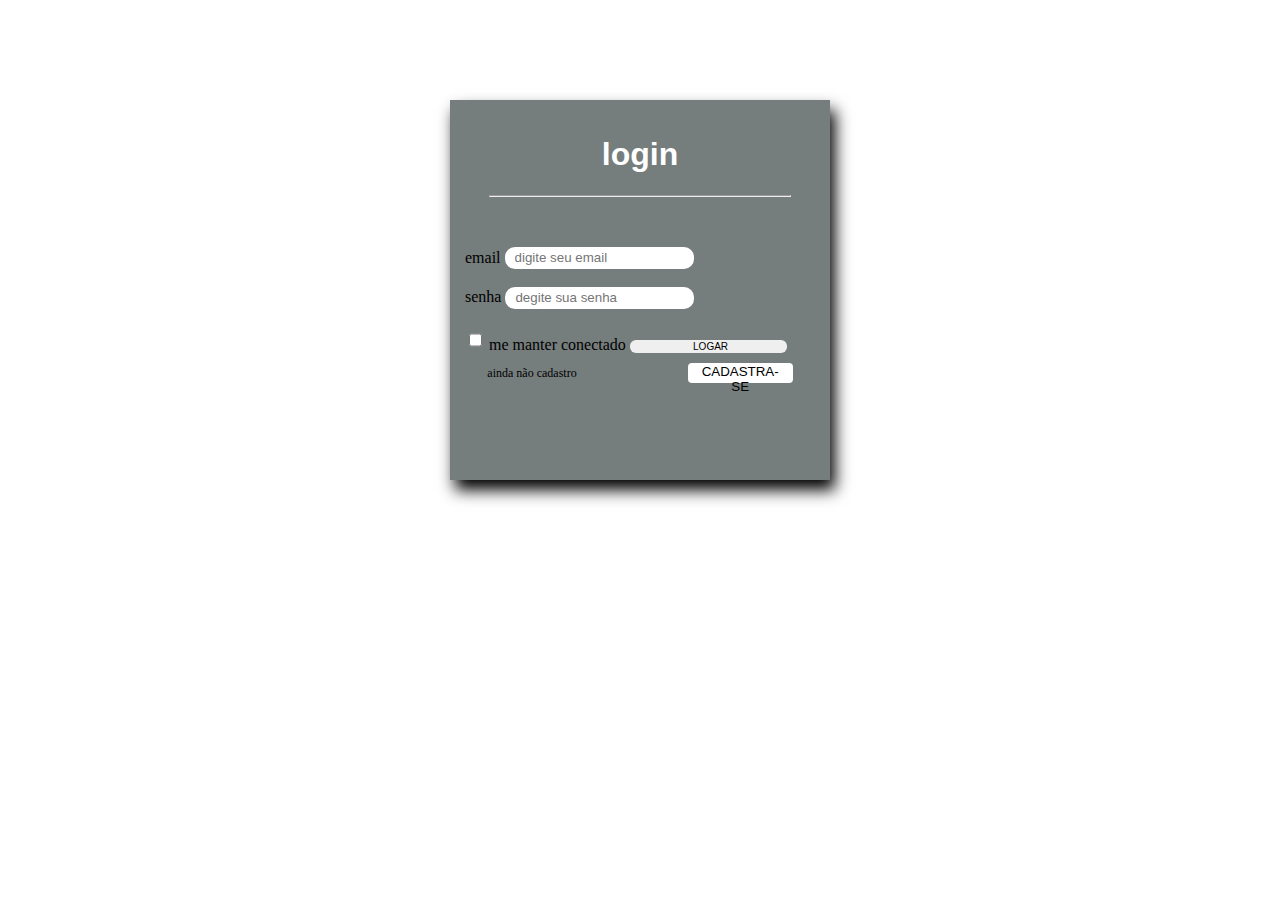
==== index.html @ bb0e4baa "formulario" ====
<!DOCTYPE html>
<html lang="pt-br">
<head>
    <meta charset="UTF-8">
    <meta name="viewport" content="width=device-width, initial-scale=1.0">
    <title>formulario estudantil</title>
   <link rel="stylesheet" href="index.css">
</head>
<body>
    <div class="form">
        <form >

            <h1>login</h1> 

            <hr>

        <label for="email">email</label>
        <input type="email" placeholder="digite seu email"><br><br>

        <label for="senha" class="senha">senha</label>
        <input type="password"placeholder="degite sua senha"><br><br>

   <input type="checkbox">
            <label for="caixa">me manter conectado</label>


            <input type="submit" value="LOGAR" class="acessar">

            <div class="cadastro"> 
              <p>ainda não cadastro</p>
              <button>CADASTRA-SE</button>
            
            </div>



        </form>
    </div>
    
</body>
</html>
---- index.css ----
body{
    background-image: url(https://super.abril.com.br/wp-content/uploads/2005/11/escola-2.png?w=1024&resize=1200,800);
    background-repeat: no-repeat;
    background-repeat: no-repeat;
}
h1{
    text-align: center;
    color: #ffffff;
    font-family:'Gill Sans', 'Gill Sans MT', Calibri, 'Trebuchet MS', sans-serif;

}
hr{

    width: 300px;
color: #ffffff;
margin-top: 20px;
margin-bottom: 50px;

}
.form{

    width: 350px;
    height: 350px;
    background-color: rgba(27, 38, 38, 0.599);
    padding: 15px;
    margin: 100px auto;
    box-shadow: 5px 10px 15px rgb(0, 0, 0);

}
form input{

    font-family: 'Lucida Sans', 'Lucida Sans Regular', 'Lucida Grande', 'Lucida Sans Unicode', Geneva, Verdana, sans-serif;
    height: 20px;
    border-radius: 10px;
    border: 0px;
    padding-left: 10px;
}

.senha{
    margin-bottom: 22px;
}
.acessar{
    font-size: 10px;
    width: 45%;
    height: 13px;
    border-radius: 6px;
    font-family:'Trebuchet MS', 'Lucida Sans Unicode', 'Lucida Grande', 'Lucida Sans', Arial, sans-serif

}

.acessar:hover{

        background-color: rgb(10, 151, 156);
        color: #ffffff;
        transition: 0.4s;
        cursor: pointer;
    
        font-size: 20px;
        width: 45%;
        height: 13px;
        border-radius: 6px;
        font-family:'Trebuchet MS', 'Lucida Sans Unicode', 'Lucida Grande', 'Lucida Sans', Arial, sans-serif
}

.cadastro{

    font-size: 12px;
    display: flex;
   
    align-items: center;
  
    justify-content: center;
   
}
.cadastro button {
    background-color: rgb(255, 255, 255);
    color: #000000;
    transition: 0.5s;
    cursor: pointer;
    margin-left: 111px;
    width: 30%;
    height: 20px;
    border: 10px;
    border-radius: 4px;
    font-family:'Trebuchet MS', 'Lucida Sans Unicode', 'Lucida Grande', 'Lucida Sans', Arial, sans-serif
}

.cadastro button:hover {
    background-color: rgb(54, 81, 82);
    color: #ffffff;
    transition: 0.5s;
    cursor: pointer;
    margin-left: 30px;
    width: 80%;
    height: 20px;
    border: 0px;
    border-radius: 4px;
    font-family:'Trebuchet MS', 'Lucida Sans Unicode', 'Lucida Grande', 'Lucida Sans', Arial, sans-serif
}
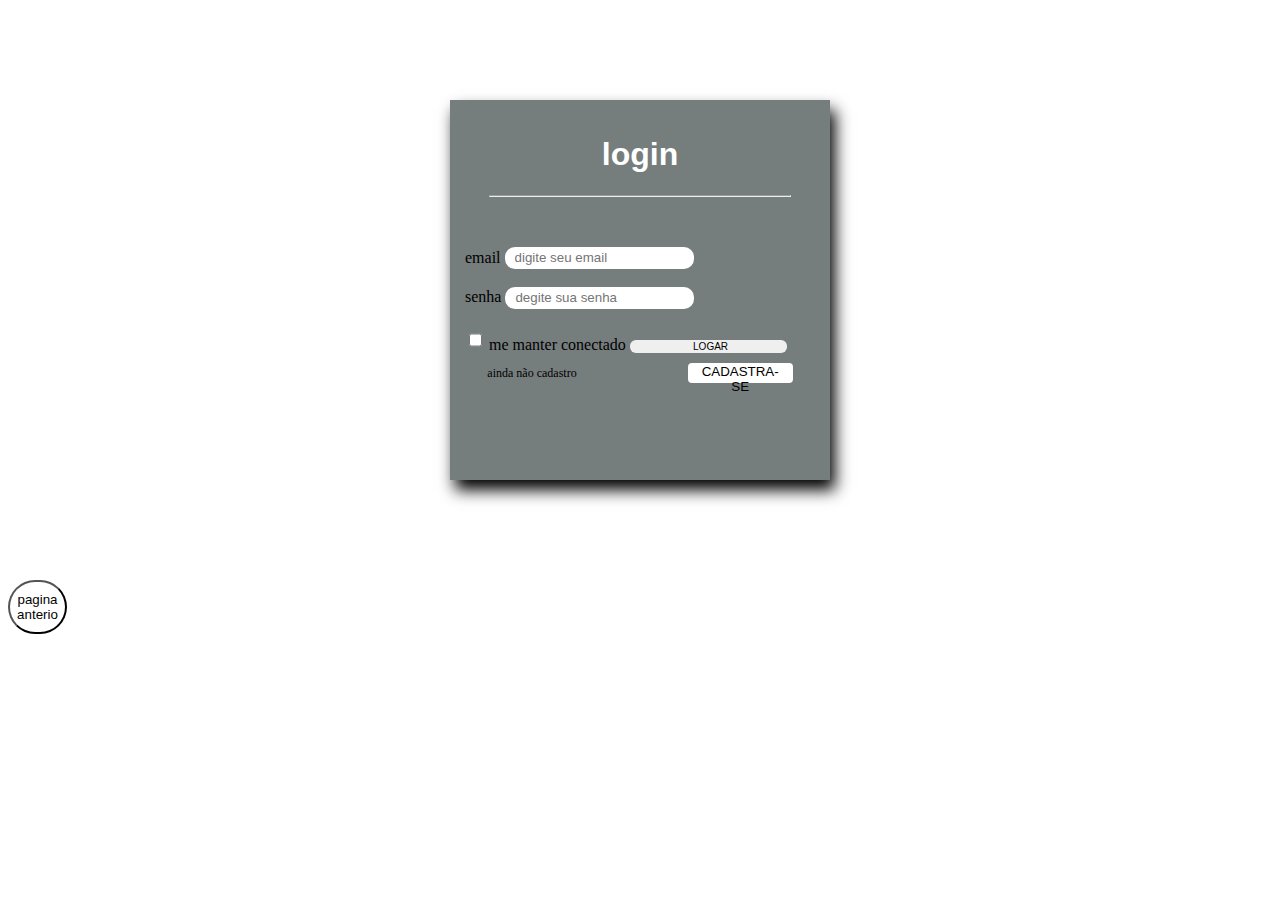
==== commit 749d175f: "formulario" ====
--- a/index.html
+++ b/index.html
@@ -33,9 +33,11 @@
             </div>
 
 
+            
+        </form>
+    </div >
 
-        </form>
-    </div>
+   <a href="cadastro.html"><button>pagina anterio</button></a>
     
 </body>
 </html>--- a/index.css
+++ b/index.css
@@ -96,4 +96,12 @@
     border: 0px;
     border-radius: 4px;
     font-family:'Trebuchet MS', 'Lucida Sans Unicode', 'Lucida Grande', 'Lucida Sans', Arial, sans-serif
+}
+
+button{
+    color:rgb(2, 2, 2) ;
+    background-color: rgba(0, 255, 255, 0);
+    border-radius: 111px;
+    width: 59px;
+    height: 54px;
 }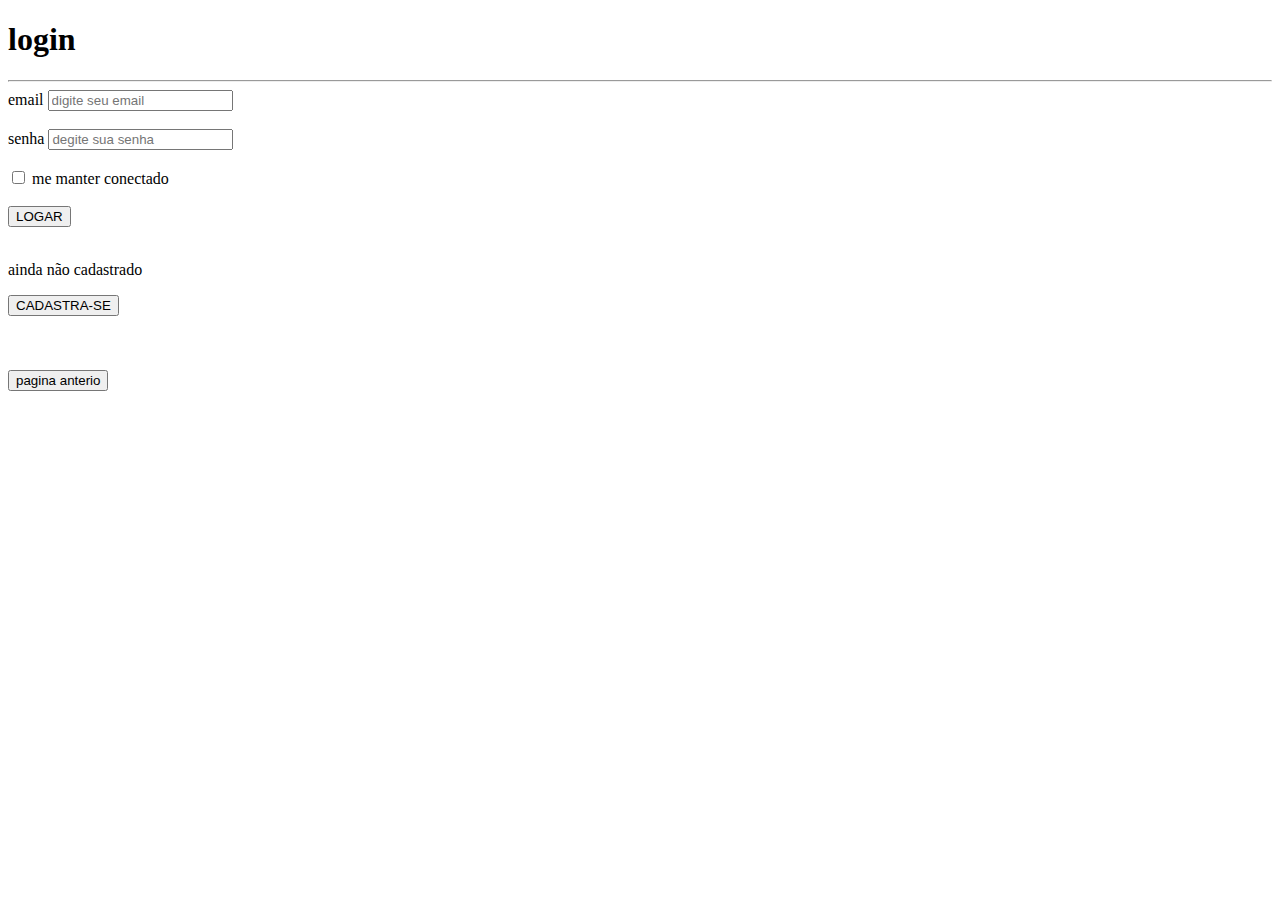
==== commit bf9df3b7: "formulario" ====
--- a/index.html
+++ b/index.html
@@ -7,7 +7,7 @@
    <link rel="stylesheet" href="index.css">
 </head>
 <body>
-    <div class="form">
+    <div >
         <form >
 
             <h1>login</h1> 
@@ -21,13 +21,15 @@
         <input type="password"placeholder="degite sua senha"><br><br>
 
    <input type="checkbox">
-            <label for="caixa">me manter conectado</label>
+            <label for="caixa">me manter conectado</label><br>
 
+<br>
+<input type="submit" value="LOGAR" class="acessar"><br><br>
 
-            <input type="submit" value="LOGAR" class="acessar">
+<div > 
 
-            <div class="cadastro"> 
-              <p>ainda não cadastro</p>
+            <div > 
+              <p>ainda não cadastrado</p>
               <button>CADASTRA-SE</button>
             
             </div>
@@ -36,7 +38,7 @@
             
         </form>
     </div >
-
+<br><br><br>
    <a href="cadastro.html"><button>pagina anterio</button></a>
     
 </body>
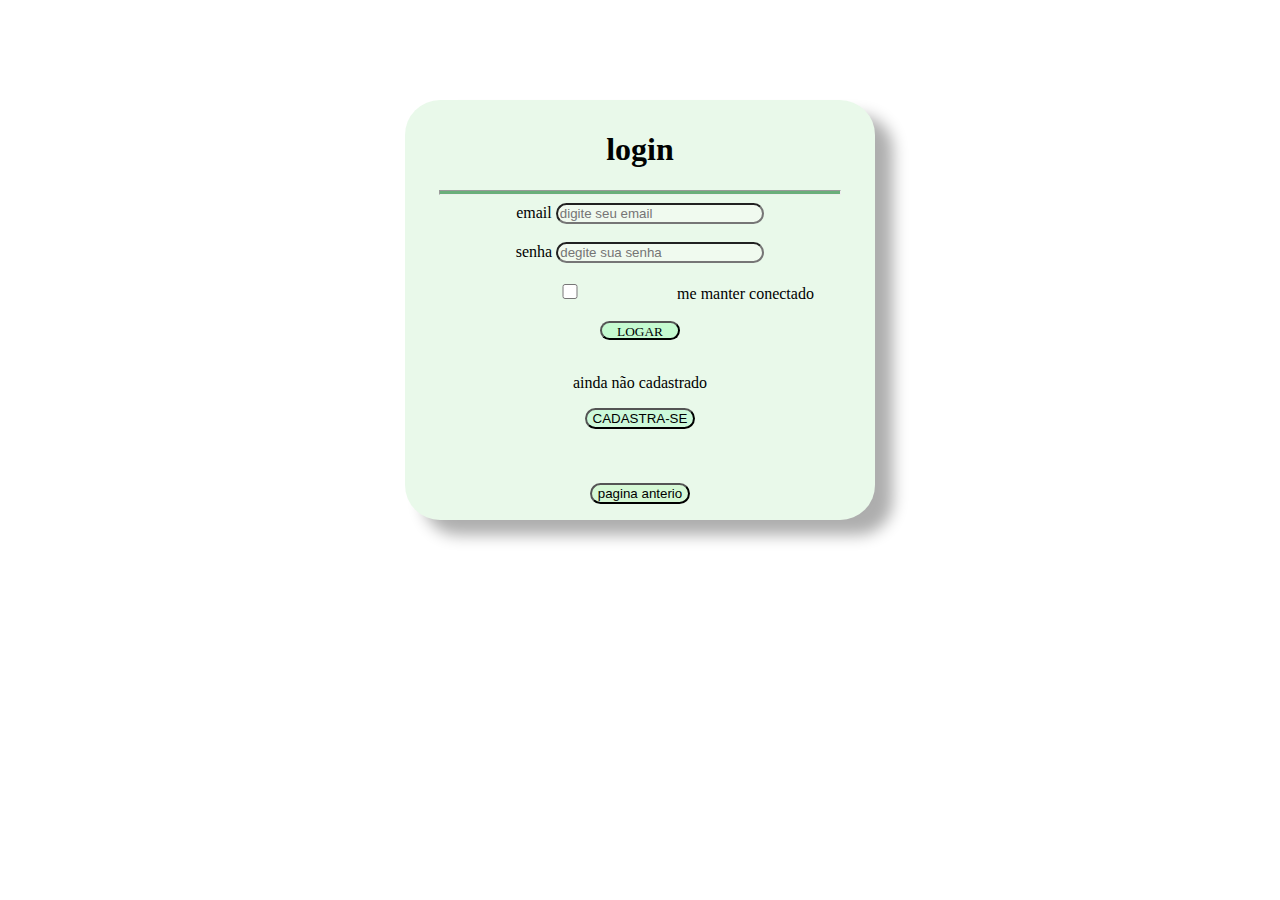
==== commit 5ab7511c: "formulario" ====
--- a/index.html
+++ b/index.html
@@ -7,8 +7,8 @@
    <link rel="stylesheet" href="index.css">
 </head>
 <body>
-    <div >
-        <form >
+    <div class="div">
+        <form class="label">
 
             <h1>login</h1> 
 
@@ -24,14 +24,14 @@
             <label for="caixa">me manter conectado</label><br>
 
 <br>
-<input type="submit" value="LOGAR" class="acessar"><br><br>
 
 <div > 
-
-            <div > 
-              <p>ainda não cadastrado</p>
-              <button>CADASTRA-SE</button>
-            
+    
+    <div class="btnlogar" > 
+        <input type="submit" value="LOGAR" class="acessar"><br><br>
+        <p>ainda não cadastrado</p>
+        <button class="btn">CADASTRA-SE</button>
+        
             </div>
 
 
@@ -39,7 +39,8 @@
         </form>
     </div >
 <br><br><br>
-   <a href="cadastro.html"><button>pagina anterio</button></a>
+
+   <a href="cadastro.html" class="btnpagina"><button>pagina anterio </button></a >
     
 </body>
 </html>--- a/index.css
+++ b/index.css
@@ -0,0 +1,139 @@
+body{
+    /* body ele esta estilizando a pagina web  */
+background-image: url(https://super.abril.com.br/wp-content/uploads/2005/11/escola-2.png?w=1024&resize=1200,800);
+ /* backgraund-image:url cola uma imagen de fundo na pagina web pelo enderço do link */
+ background-repeat: no-repeat;
+ /* backgraund:no-repaet na deixa repetir a image do  background-image: */
+ background-size: 111%;
+   /* background-size ele da o tamanho da image que o background-image traz para a paginha web */
+}
+
+h1{
+    /* h1 aqui estou estilizando o titulo */
+    text-align: center;
+    /* text-align centraliza o texto aqui centralizou o h1 */
+    color: rgb(0, 2, 1) ;
+    /* colo deu coi a meu titulo login */
+    font-family: Georgia, Times, 'Times New Roman', serif;
+    /* font-family ele moficou a minhas letar de titulo para uma mas bonita */
+    
+}
+
+hr{
+    /* hr ele da uma linha de traço  embaixo do meu login */
+    width: 400px;
+    /* width ele da a largura para meu traço */
+    height: 3px;
+    /* heigth ele deu uma altura para meu traço */
+    background-color: rgb(105, 175, 122);
+    /* background-color deu uma cor para meu traço*/
+}
+
+.label label{
+    /* label ele esta estilizando meus nomes visual que aprecem na pagina web */
+  color: black;
+    /* color ele esta dando cor as letars da pagina web */
+}
+.label input{
+    /* label input esta estilizando a caixa input  */
+    background-color: rgba(248, 250, 247, 0.445);
+     /* background-color deu uma cor para caixa input*/
+     width: 200px;
+     /* largua */
+     height: 15px;
+     /* largua */
+     border-radius: 30px;
+     /* borda para minha caixa input */
+     /* box-shadow: 5px 6px 15px rgb(0, 0, 0);
+    box-shadow  ele faz a sonbra da caixa */
+    }
+   .btnlogar input {
+    /* cadastro input ele estiliza o button logar */
+     background-color: rgba(0, 255, 64, 0.151);
+/* background-color deu uma cor de fundo para meu button loga*/
+        text-align: center;
+/* text-align centraliza o texto aqui centralizou o logar */
+        font-family: unset;
+ /* font-family ele moficou a minhas letas delogar para uma mas bonita */
+        width: 80px;
+/* width ele da a largura  */
+        height: 19px;
+/* heigth ele deu uma altura  */
+    }
+    .btn{
+        /* btn estiliza o button cadastro */
+        background-color: rgba(0, 255, 98, 0.116);
+     /* background-color deu uma cor de fundo para meu button cadastra-se*/
+        border-radius: 30px;
+     /* borda para minha caixa cadastro */
+        color: rgb(0, 0, 0);
+    }
+
+    .btnpagina button{
+        /* btnpagina estiliza o button pagona anterio */
+        background-color: rgba(9, 243, 9, 0.089);
+      /* background-color deu uma cor de fundo para meu button pagina*/
+        border-radius: 30px;
+         /* borda para minha caixa pagina */
+    }
+    
+.btnlogar input {
+    
+    
+    cursor: pointer;
+    
+}
+
+.btnlogar input:hover {
+    
+    transition: 0.5s;
+    cursor: pointer;
+    background-color: rgb(0, 255, 21);
+}
+.btn {
+    
+
+    cursor: pointer;
+    
+}
+
+.btn:hover {
+    
+    transition: 0.5s;
+    cursor: pointer;
+    background-color: rgb(0, 255, 21);
+}
+.btnpagina button {
+    
+    
+    cursor: pointer;
+    
+}
+
+.btnpagina :hover {
+    
+    transition: 0.5s;
+    cursor: pointer;
+    background-color: rgb(0, 255, 21);
+}
+
+ .div{
+    text-align: center;
+    /* text-aling ele alinha o texto ao centro da pagina web */
+    background-color: rgba(16, 192, 31, 0.096);
+    /* background-color da a cor de fundo onde eu quero mencionar a cor */
+    width: 450px;
+    /* widht ele da a largura a onde eu Quizer menciona ele (width -> largura) */
+    height: 400px;
+/* heigth ele da a altura aqui Que eu quero mencionar ele (heigth -> */
+    margin: 100px auto;
+/* centraliza a caixa da minha div no centro da pagina */
+    padding: 10px;
+ /* pedding:15% ele preenche */
+    padding-left: 10px;
+ 
+    border-radius: 35px;
+/* borde-radius ele faz com que a borda da caixa ganhe uma certa curva dependendo do tamnho do seu px */
+    box-shadow: 18px 15px 15px rgba(0, 0, 0, 0.322);
+    /* box-shadow  ele faz a sonbra da caixa */
+ }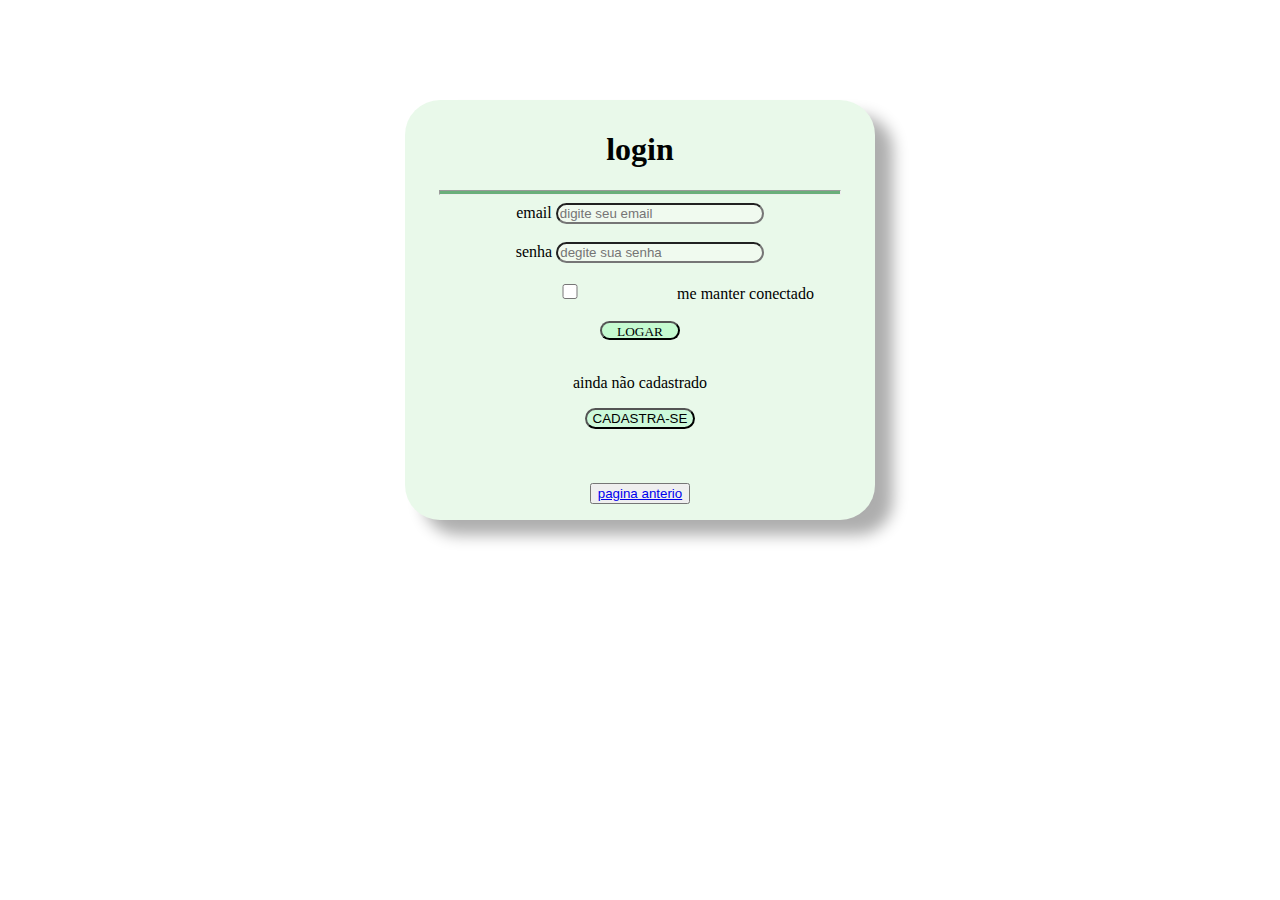
==== commit ca2a2ba4: "formulario" ====
--- a/index.html
+++ b/index.html
@@ -40,7 +40,10 @@
     </div >
 <br><br><br>
 
-   <a href="cadastro.html" class="btnpagina"><button>pagina anterio </button></a >
+<button class="btnpagina">
     
+    <a href="cadastro.html" >pagina anterio </a >
+        
+    </button>
 </body>
 </html>--- a/index.css
+++ b/index.css
@@ -4,7 +4,7 @@
  /* backgraund-image:url cola uma imagen de fundo na pagina web pelo enderço do link */
  background-repeat: no-repeat;
  /* backgraund:no-repaet na deixa repetir a image do  background-image: */
- background-size: 111%;
+ background-size: auto 111%;
    /* background-size ele da o tamanho da image que o background-image traz para a paginha web */
 }
 
@@ -46,6 +46,9 @@
      /* borda para minha caixa input */
      /* box-shadow: 5px 6px 15px rgb(0, 0, 0);
     box-shadow  ele faz a sonbra da caixa */
+/* display: block;
+margin: 0% auto; centraliza */
+
     }
    .btnlogar input {
     /* cadastro input ele estiliza o button logar */
@@ -71,7 +74,7 @@
 
     .btnpagina button{
         /* btnpagina estiliza o button pagona anterio */
-        background-color: rgba(9, 243, 9, 0.089);
+        background-color: rgba(245, 8, 8, 0.801);
       /* background-color deu uma cor de fundo para meu button pagina*/
         border-radius: 30px;
          /* borda para minha caixa pagina */
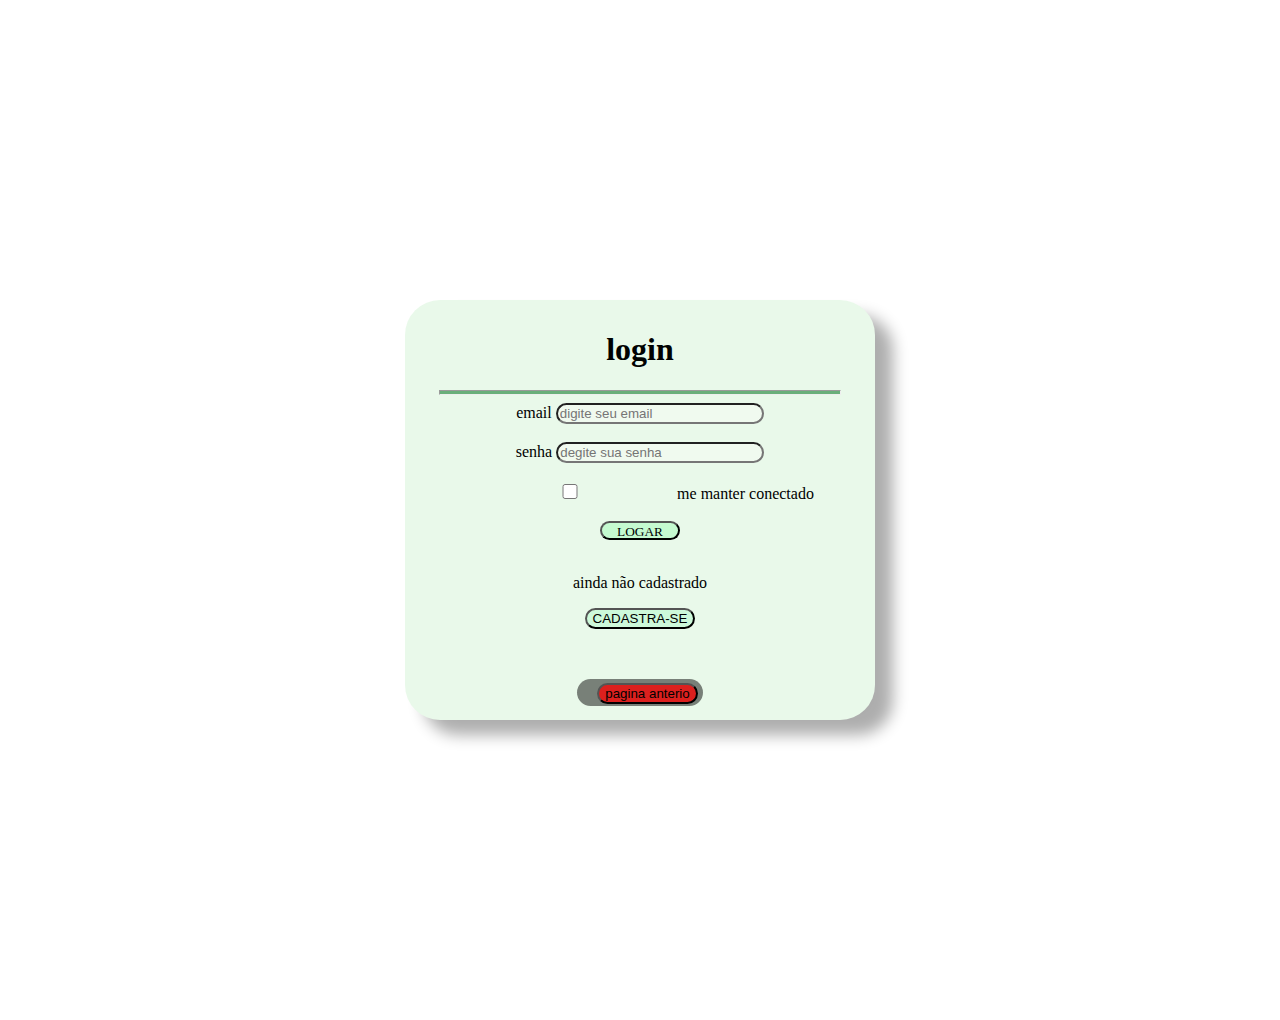
==== commit 8faeac77: "formulario-estdantil" ====
--- a/index.html
+++ b/index.html
@@ -40,10 +40,11 @@
     </div >
 <br><br><br>
 
-<button class="btnpagina">
+
     
-    <a href="cadastro.html" >pagina anterio </a >
+    <a class="btnpagina" href="cadastro.html" >
+        <button>pagina anterio</button> </a >
         
-    </button>
+    
 </body>
 </html>--- a/index.css
+++ b/index.css
@@ -1,3 +1,4 @@
+
 body{
     /* body ele esta estilizando a pagina web  */
 background-image: url(https://super.abril.com.br/wp-content/uploads/2005/11/escola-2.png?w=1024&resize=1200,800);
@@ -6,6 +7,8 @@
  /* backgraund:no-repaet na deixa repetir a image do  background-image: */
  background-size: auto 111%;
    /* background-size ele da o tamanho da image que o background-image traz para a paginha web */
+   padding: 100px;
+   margin: 100px;
 }
 
 h1{
@@ -96,24 +99,11 @@
 .btn {
     
 
-    cursor: pointer;
+     cursor: pointer; 
     
 }
 
 .btn:hover {
-    
-    transition: 0.5s;
-    cursor: pointer;
-    background-color: rgb(0, 255, 21);
-}
-.btnpagina button {
-    
-    
-    cursor: pointer;
-    
-}
-
-.btnpagina :hover {
     
     transition: 0.5s;
     cursor: pointer;
@@ -139,4 +129,13 @@
 /* borde-radius ele faz com que a borda da caixa ganhe uma certa curva dependendo do tamnho do seu px */
     box-shadow: 18px 15px 15px rgba(0, 0, 0, 0.322);
     /* box-shadow  ele faz a sonbra da caixa */
- }+ }
+
+ .btnpagina{
+    border-radius: 90px;
+    background-color: rgba(0, 0, 0, 0.486);
+    font-size: 1em;
+    padding: 5px;
+    padding-left: 20px;
+    cursor: pointer;
+}
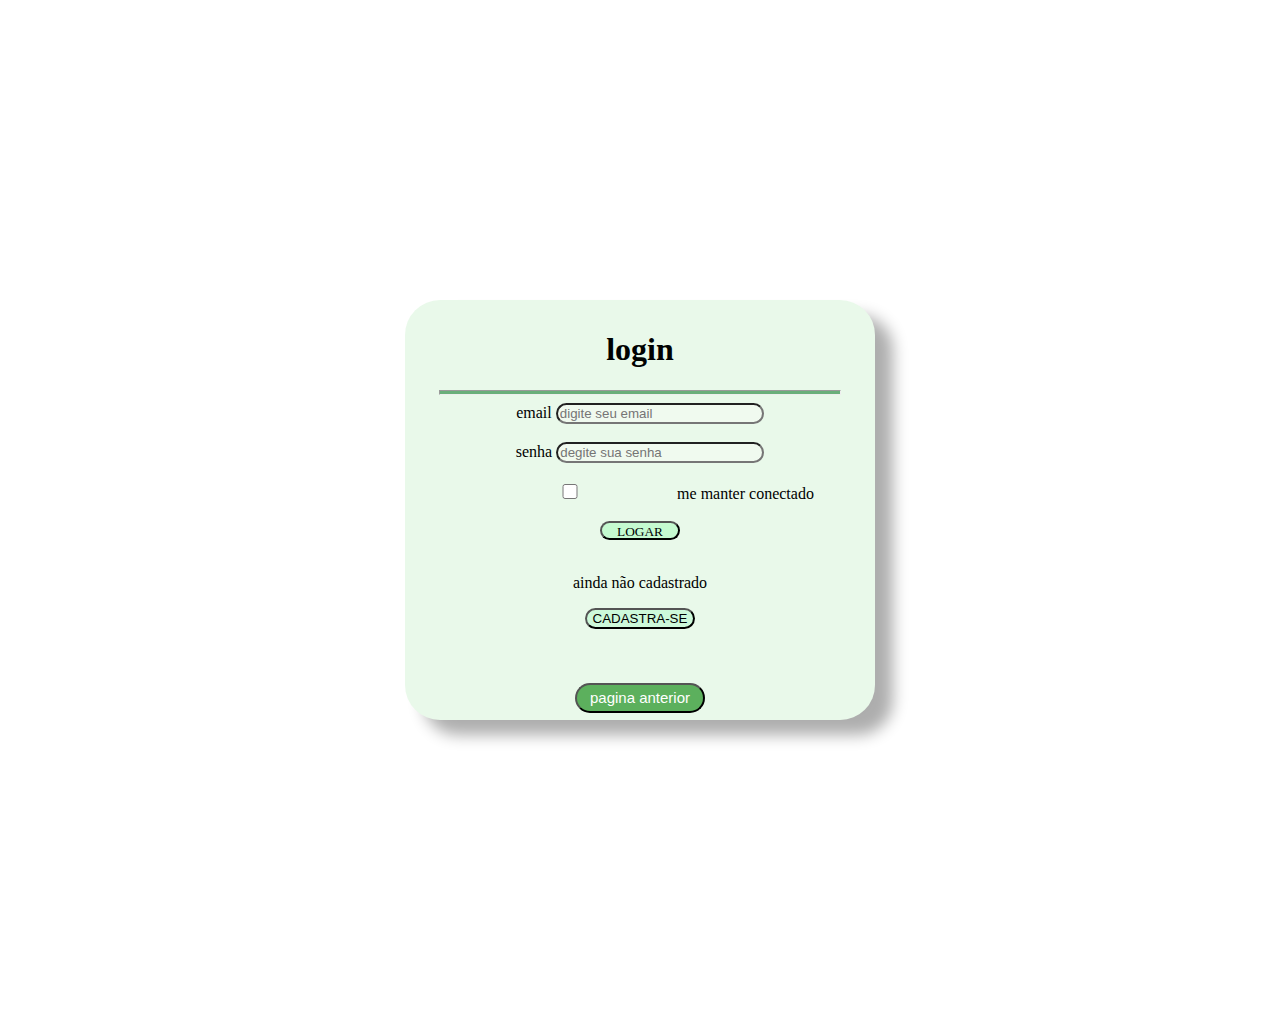
==== commit 74c15989: "formuliario-estudantil.01" ====
--- a/index.html
+++ b/index.html
@@ -1,50 +1,58 @@
 <!DOCTYPE html>
 <html lang="pt-br">
+
 <head>
     <meta charset="UTF-8">
     <meta name="viewport" content="width=device-width, initial-scale=1.0">
     <title>formulario estudantil</title>
-   <link rel="stylesheet" href="index.css">
+    <link rel="stylesheet" href="index.css">
 </head>
+
 <body>
     <div class="div">
         <form class="label">
 
-            <h1>login</h1> 
+            <h1>login</h1>
 
             <hr>
 
-        <label for="email">email</label>
-        <input type="email" placeholder="digite seu email"><br><br>
+            <label for="email">email</label>
+            <input type="email" placeholder="digite seu email"><br><br>
 
-        <label for="senha" class="senha">senha</label>
-        <input type="password"placeholder="degite sua senha"><br><br>
+            <label for="senha" class="senha">senha</label>
+            <input type="password" placeholder="degite sua senha"><br><br>
 
-   <input type="checkbox">
+            <input type="checkbox">
             <label for="caixa">me manter conectado</label><br>
 
-<br>
+            <br>
 
-<div > 
-    
-    <div class="btnlogar" > 
-        <input type="submit" value="LOGAR" class="acessar"><br><br>
-        <p>ainda não cadastrado</p>
-        <button class="btn">CADASTRA-SE</button>
-        
-            </div>
+            <div>
+
+                <div class="btnlogar">
+                    <input type="submit" value="LOGAR" class="acessar"><br><br>
+                    <p>ainda não cadastrado</p>
+
+        <a href="">
+
+            <button class="btn">CADASTRA-SE</button>
+        </a>
 
 
-            
-        </form>
-    </div >
-<br><br><br>
+
+                </div>
 
 
-    
-    <a class="btnpagina" href="cadastro.html" >
-        <button>pagina anterio</button> </a >
-        
-    
+
+        </form>
+    </div>
+    <br><br><br>
+
+<a class="pagina" href="cadastro.html"><button>pagina anterior</button></a>
+
+
+
+
 </body>
+
 </html>--- a/index.css
+++ b/index.css
@@ -96,7 +96,7 @@
     cursor: pointer;
     background-color: rgb(0, 255, 21);
 }
-.btn {
+.btn{
     
 
      cursor: pointer; 
@@ -130,12 +130,21 @@
     box-shadow: 18px 15px 15px rgba(0, 0, 0, 0.322);
     /* box-shadow  ele faz a sonbra da caixa */
  }
+.pagina button {
+border-radius: 90px;
+padding: 2px;  
+height: 30px;  
+width: 130px;
+background-color: rgba(0, 128, 0, 0.603);
+font-size: 15px;
+font-family:Arial, Helvetica, sans-serif;
+cursor: pointer;
+color: white;
+}
 
- .btnpagina{
-    border-radius: 90px;
-    background-color: rgba(0, 0, 0, 0.486);
-    font-size: 1em;
-    padding: 5px;
-    padding-left: 20px;
-    cursor: pointer;
+.pagina button:hover {
+   border-color: aquamarine;
+    background-color: rgb(42, 165, 63);
+    color: rgb(5, 5, 5);
+    transition: 0.8s;
 }
